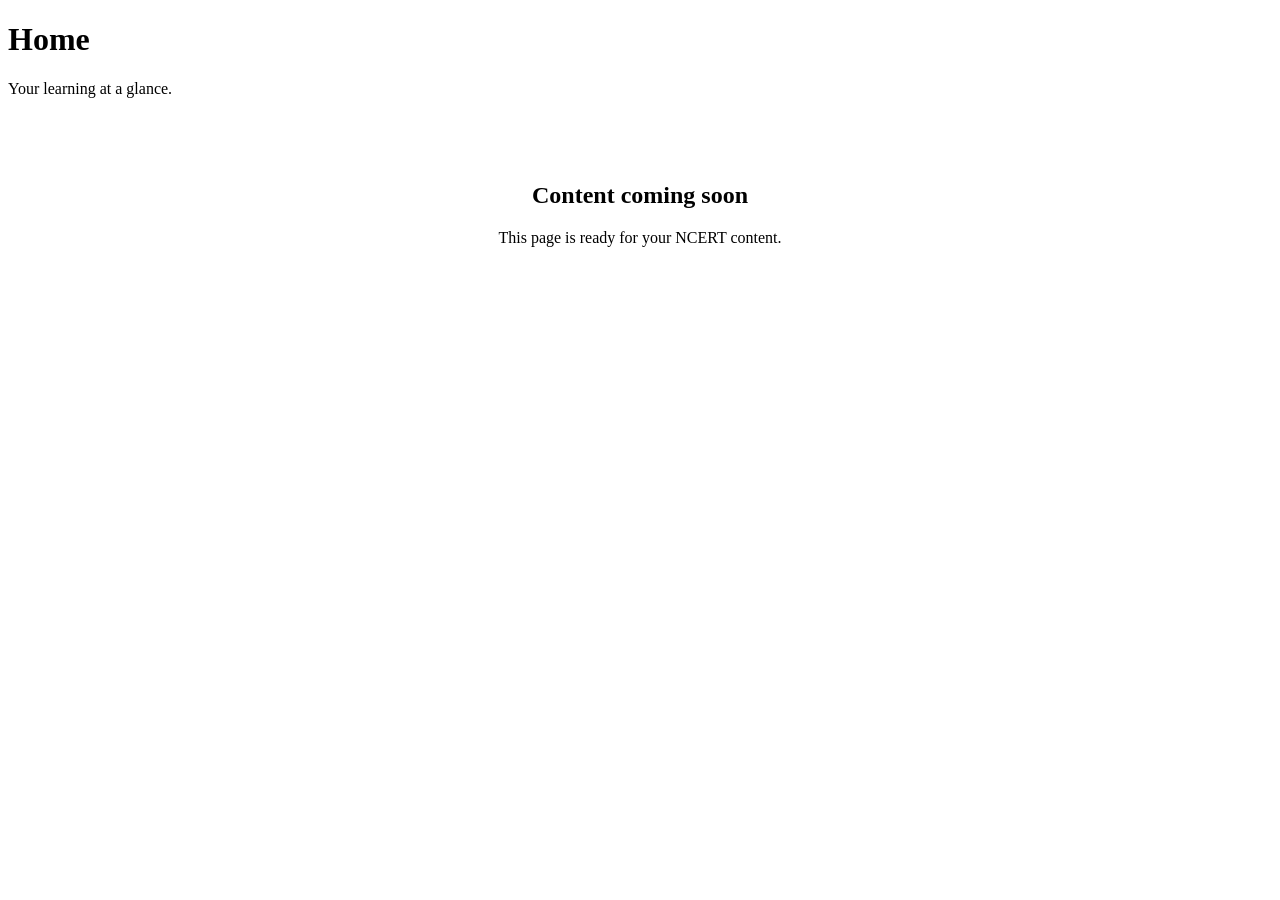
==== home.html @ d99916e6 "Add files via upload" ====
<!doctype html><html lang="en"><head><meta charset="utf-8"><meta name="viewport" content="width=device-width,initial-scale=1"><title>Home · Bodhiva</title><link rel="stylesheet" href="../assets/b.css"></head><body><main class="wrap"><header class="top"><div><h1>Home</h1><p class="lead">Your learning at a glance.</p></div></header>
<!-- Add your NCERT-based content for this page below. -->
<section class="card" style="text-align:center;padding:48px 20px"><h2>Content coming soon</h2><p class="mut">This page is ready for your NCERT content.</p></section></main><script src="../assets/b.js"></script></body></html>
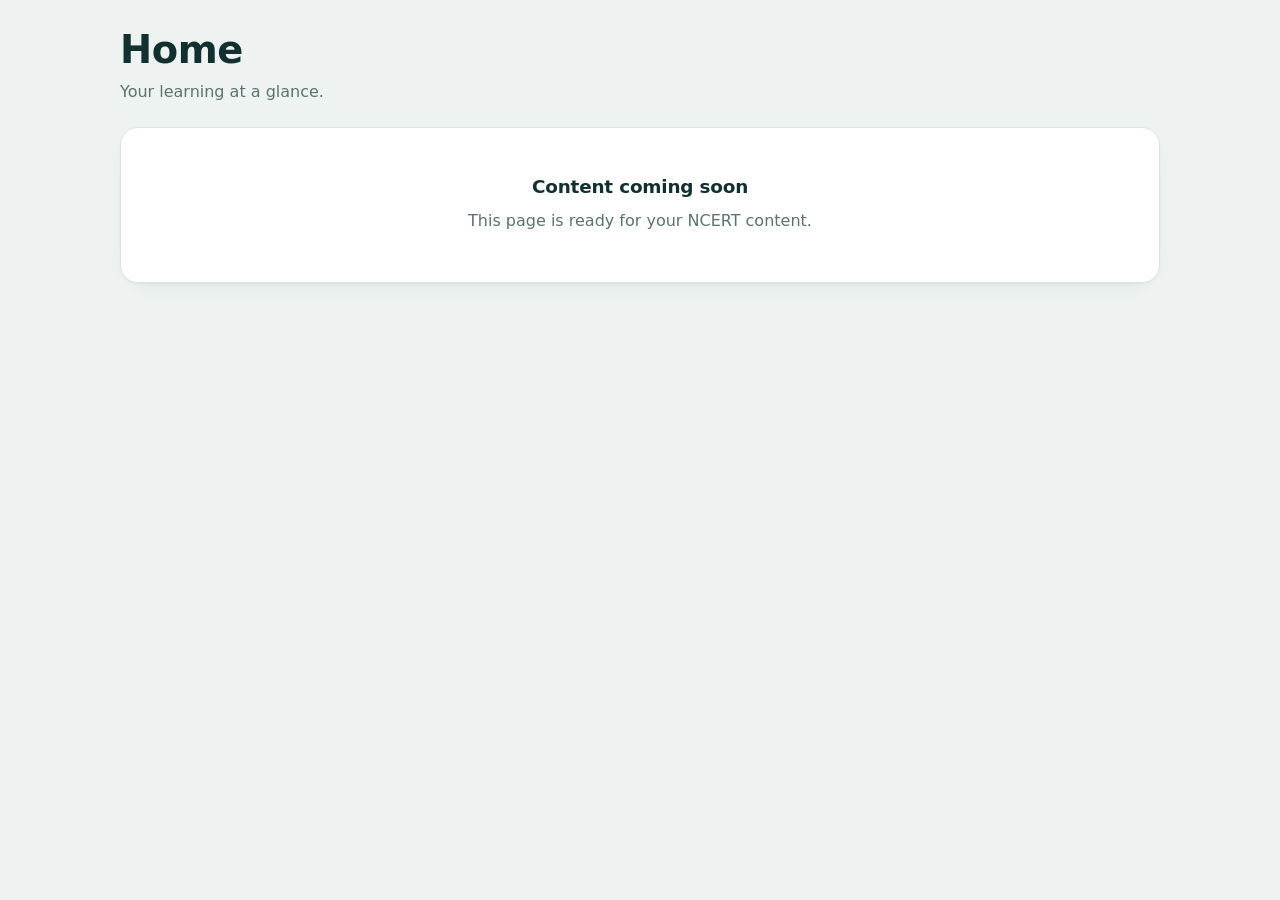
==== commit dd5d9d0a: "Add files via upload" ====
--- a/home.html
+++ b/home.html
@@ -1,3 +1,3 @@
-<!doctype html><html lang="en"><head><meta charset="utf-8"><meta name="viewport" content="width=device-width,initial-scale=1"><title>Home · Bodhiva</title><link rel="stylesheet" href="../assets/b.css"></head><body><main class="wrap"><header class="top"><div><h1>Home</h1><p class="lead">Your learning at a glance.</p></div></header>
+<!doctype html><html lang="en"><head><meta charset="utf-8"><meta name="viewport" content="width=device-width,initial-scale=1"><title>Home · Bodhiva</title><link rel="stylesheet" href="b.css"></head><body><main class="wrap"><header class="top"><div><h1>Home</h1><p class="lead">Your learning at a glance.</p></div></header>
 <!-- Add your NCERT-based content for this page below. -->
-<section class="card" style="text-align:center;padding:48px 20px"><h2>Content coming soon</h2><p class="mut">This page is ready for your NCERT content.</p></section></main><script src="../assets/b.js"></script></body></html>+<section class="card" style="text-align:center;padding:48px 20px"><h2>Content coming soon</h2><p class="mut">This page is ready for your NCERT content.</p></section></main><script src="b.js"></script></body></html>
--- a/b.css
+++ b/b.css
@@ -0,0 +1,30 @@
+@import url('https://fonts.googleapis.com/css2?family=Bricolage+Grotesque:wght@600;700&family=DM+Sans:wght@400;500;700&display=swap');
+:root{--bg:#eef3f1;--card:#fff;--ink:#12302f;--mut:#5b7270;--line:#dbe5e2;--t:#0f6b68;--t2:#d7efec;--c:#ee6c4d;--c2:#ffe5dd;--p:#5b4b8a;--p2:#e8e3f6;--s:#e7b04a;--s2:#fbf0d6;--acc:#0f6b68;--d:"Bricolage Grotesque","Trebuchet MS",system-ui,sans-serif;--b:"DM Sans",system-ui,-apple-system,"Segoe UI",sans-serif}
+*{box-sizing:border-box}body{margin:0;background:var(--bg);color:var(--ink);font:400 16px/1.55 var(--b)}
+h1,h2,h3{font-family:var(--d);margin:0;line-height:1.15;letter-spacing:-.01em}h1{font-size:clamp(1.7rem,4vw,2.4rem)}h2{font-size:1.15rem}h3{font-size:1rem}p{margin:0}
+.wrap{max-width:1080px;margin:0 auto;padding:28px 20px 48px}
+.top{display:flex;flex-wrap:wrap;gap:14px;justify-content:space-between;align-items:flex-end;margin-bottom:22px}
+.eyebrow{font:700 .72rem var(--b);letter-spacing:.12em;text-transform:uppercase;color:var(--acc);margin-bottom:6px}
+.lead{margin-top:8px;max-width:60ch}.lead,.mut{color:var(--mut)}.sm{font-size:.875rem}.num{font-variant-numeric:tabular-nums}
+.card{background:var(--card);border:1px solid var(--line);border-radius:18px;padding:20px;box-shadow:0 1px 2px rgba(18,48,47,.04),0 8px 24px -16px rgba(18,48,47,.2);min-width:0}
+.card>h2{margin-bottom:12px}
+.grid{display:grid;gap:16px}.g3{grid-template-columns:repeat(auto-fit,minmax(min(100%,230px),1fr))}.split{grid-template-columns:minmax(0,1.5fr) minmax(0,1fr)}
+@media(max-width:820px){.split{grid-template-columns:1fr}}
+.stack{display:grid;gap:16px;align-content:start}.row{display:flex;align-items:center;gap:12px}.between{justify-content:space-between}.wr{flex-wrap:wrap}.grow{flex:1;min-width:0}
+.btn{appearance:none;border:0;cursor:pointer;font:700 .95rem var(--b);background:var(--acc);color:#fff;padding:11px 20px;border-radius:12px}.btn:hover{filter:brightness(1.1)}.btn.alt{background:var(--c)}.btn.ghost{background:var(--t2);color:var(--t)}
+.btn:focus-visible,.chip:focus-visible,.opt:focus-visible,.in:focus-visible{outline:3px solid var(--s);outline-offset:2px}
+.chip{appearance:none;cursor:pointer;font:600 .85rem var(--b);padding:7px 14px;border-radius:99px;border:1px solid var(--line);background:#fff;color:var(--ink)}.chip[aria-pressed=true],.chip[aria-selected=true]{background:var(--ink);color:#fff;border-color:var(--ink)}
+.tag{display:inline-block;padding:2px 10px;border-radius:99px;font:700 .72rem/1.6 var(--b);background:var(--t2);color:var(--t)}.tag.c{background:var(--c2);color:#b2391c}.tag.p{background:var(--p2);color:var(--p)}.tag.s{background:var(--s2);color:#8a5d00}
+.pill{display:inline-flex;align-items:center;gap:8px;padding:7px 14px;border-radius:99px;background:#fff;border:1px solid var(--line);font-weight:700}
+.sp{width:1em;height:1em;display:inline-block;background:var(--s);clip-path:polygon(50% 0,62% 38%,100% 50%,62% 62%,50% 100%,38% 62%,0 50%,38% 38%)}
+.bar{height:10px;border-radius:9px;background:#e3ebe9;overflow:hidden}.bar i{display:block;height:100%;width:var(--w);background:var(--c,var(--t));border-radius:9px}
+.list{list-style:none;margin:0;padding:0;display:grid;gap:10px}
+.chart{display:flex;align-items:flex-end;gap:10px;height:150px}.col{flex:1;display:flex;flex-direction:column;align-items:center;justify-content:flex-end;height:100%;gap:4px;font-size:.75rem;color:var(--mut)}.col .b{width:100%;max-width:34px;height:calc(var(--p)*100px);min-height:3px;border-radius:8px 8px 3px 3px;background:var(--c,var(--t))}
+.big{font:700 2.2rem var(--d)}
+.stat{background:var(--bg);border-radius:14px;padding:14px}.stat b{display:block;font:700 1.4rem var(--d)}.stat span{color:var(--mut);font-size:.85rem}
+.av{width:36px;height:36px;border-radius:50%;background:var(--c,var(--t));color:#fff;display:grid;place-items:center;font-weight:700;flex:none}
+.sw{position:relative;width:46px;height:26px;display:inline-block;flex:none}.sw input{position:absolute;inset:0;opacity:0;margin:0;cursor:pointer;width:100%;height:100%}.sw span{position:absolute;inset:0;border-radius:99px;background:#c3d2cf;transition:.15s}.sw span:after{content:"";position:absolute;left:3px;top:3px;width:20px;height:20px;border-radius:50%;background:#fff;transition:.15s}.sw input:checked+span{background:var(--t)}.sw input:checked+span:after{transform:translateX(20px)}
+.in{width:100%;font:500 1rem var(--b);padding:12px 14px;border-radius:12px;border:1.5px solid var(--line);background:#fff;color:var(--ink)}.in:focus{border-color:var(--t);outline:none}
+table{width:100%;border-collapse:collapse}th,td{text-align:left;padding:10px 8px;border-bottom:1px solid var(--line)}th{font-size:.72rem;text-transform:uppercase;letter-spacing:.08em;color:var(--mut)}.scroll{overflow-x:auto}
+[hidden]{display:none!important}
+@media(prefers-reduced-motion:reduce){*{transition:none!important;animation:none!important}}
